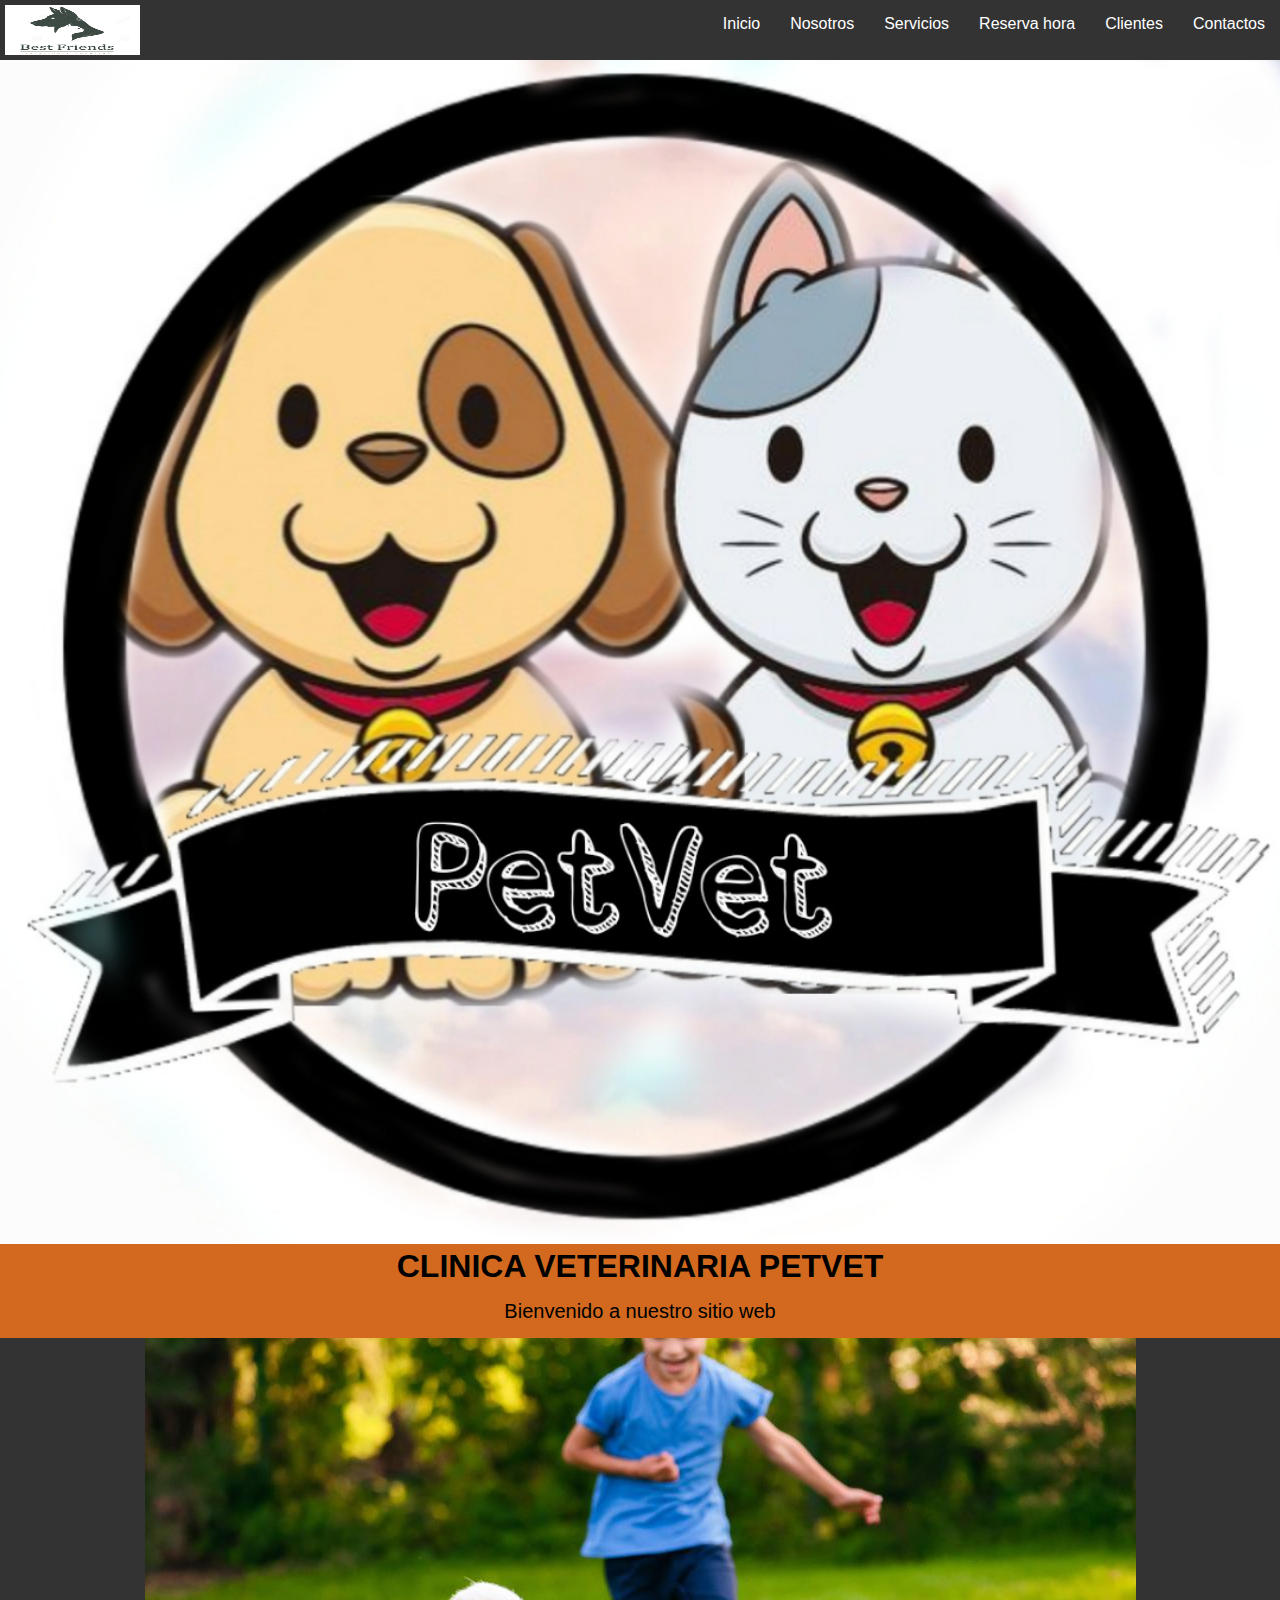
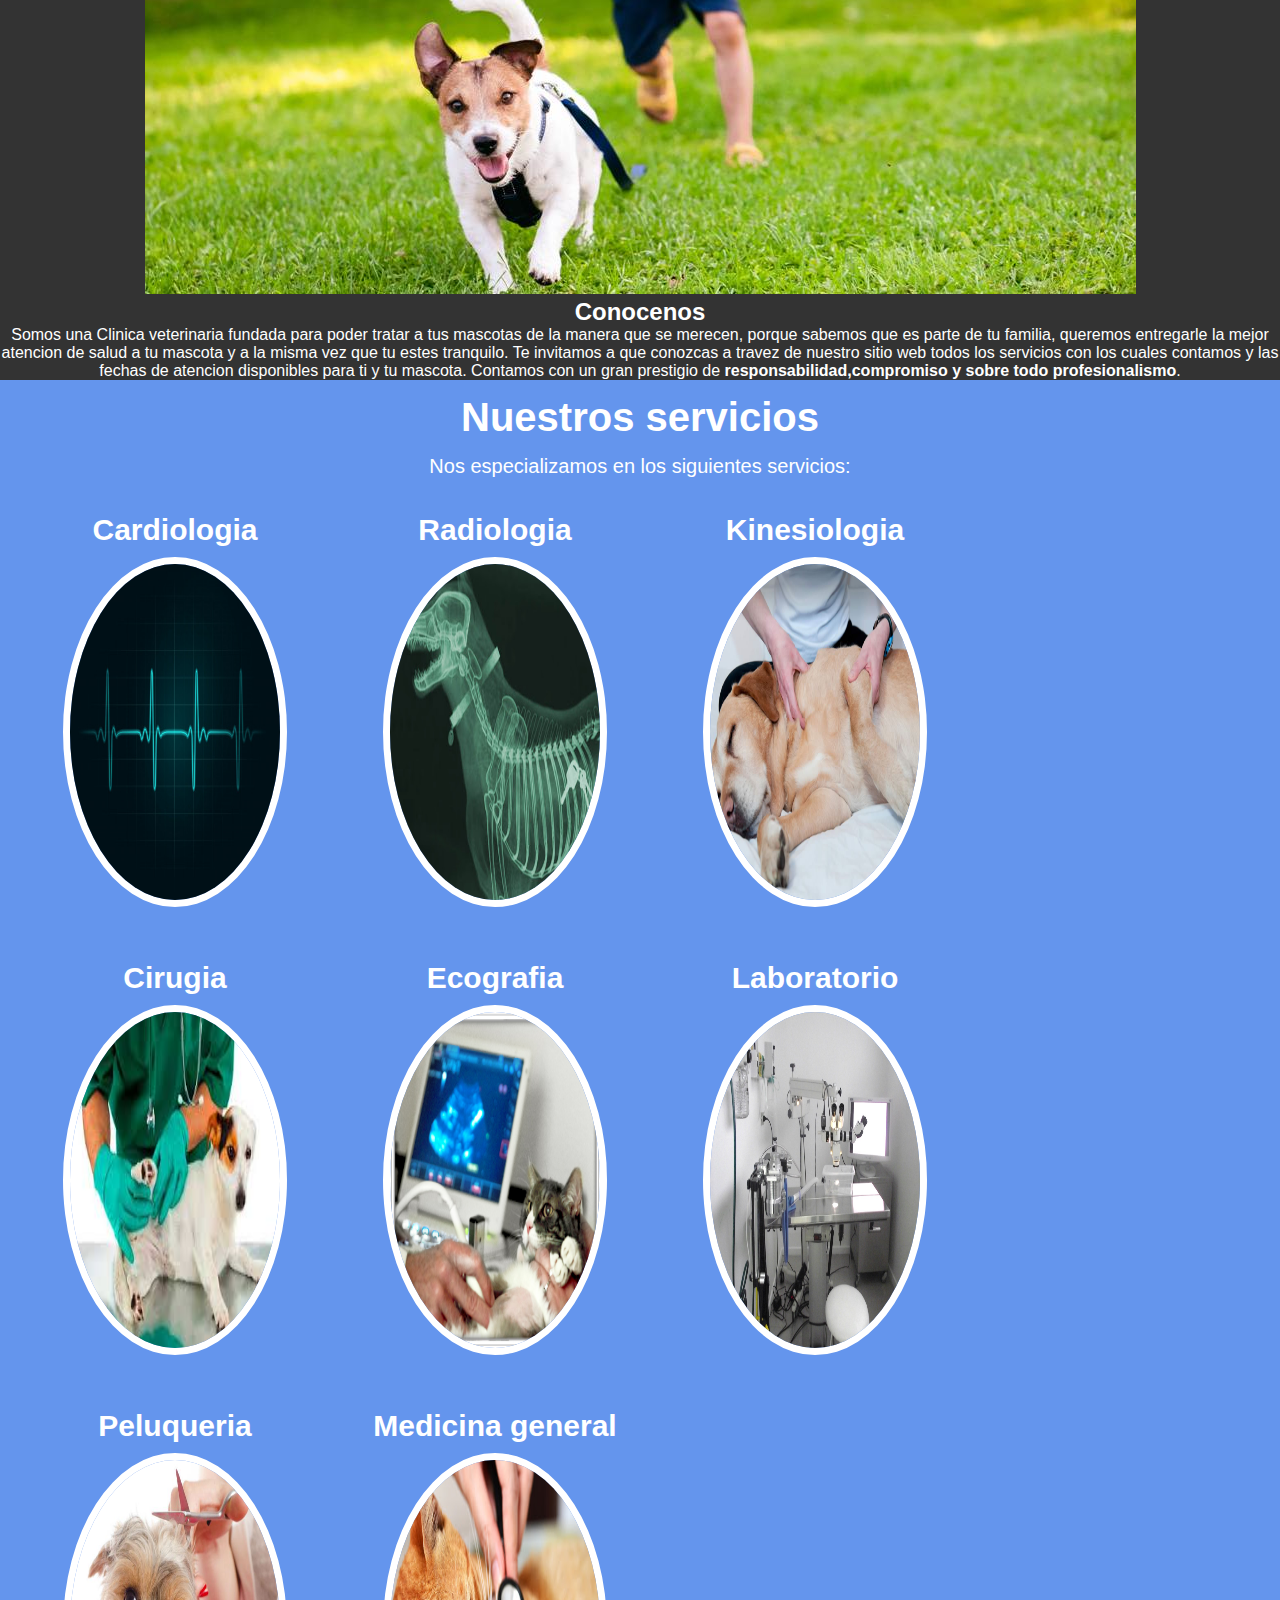
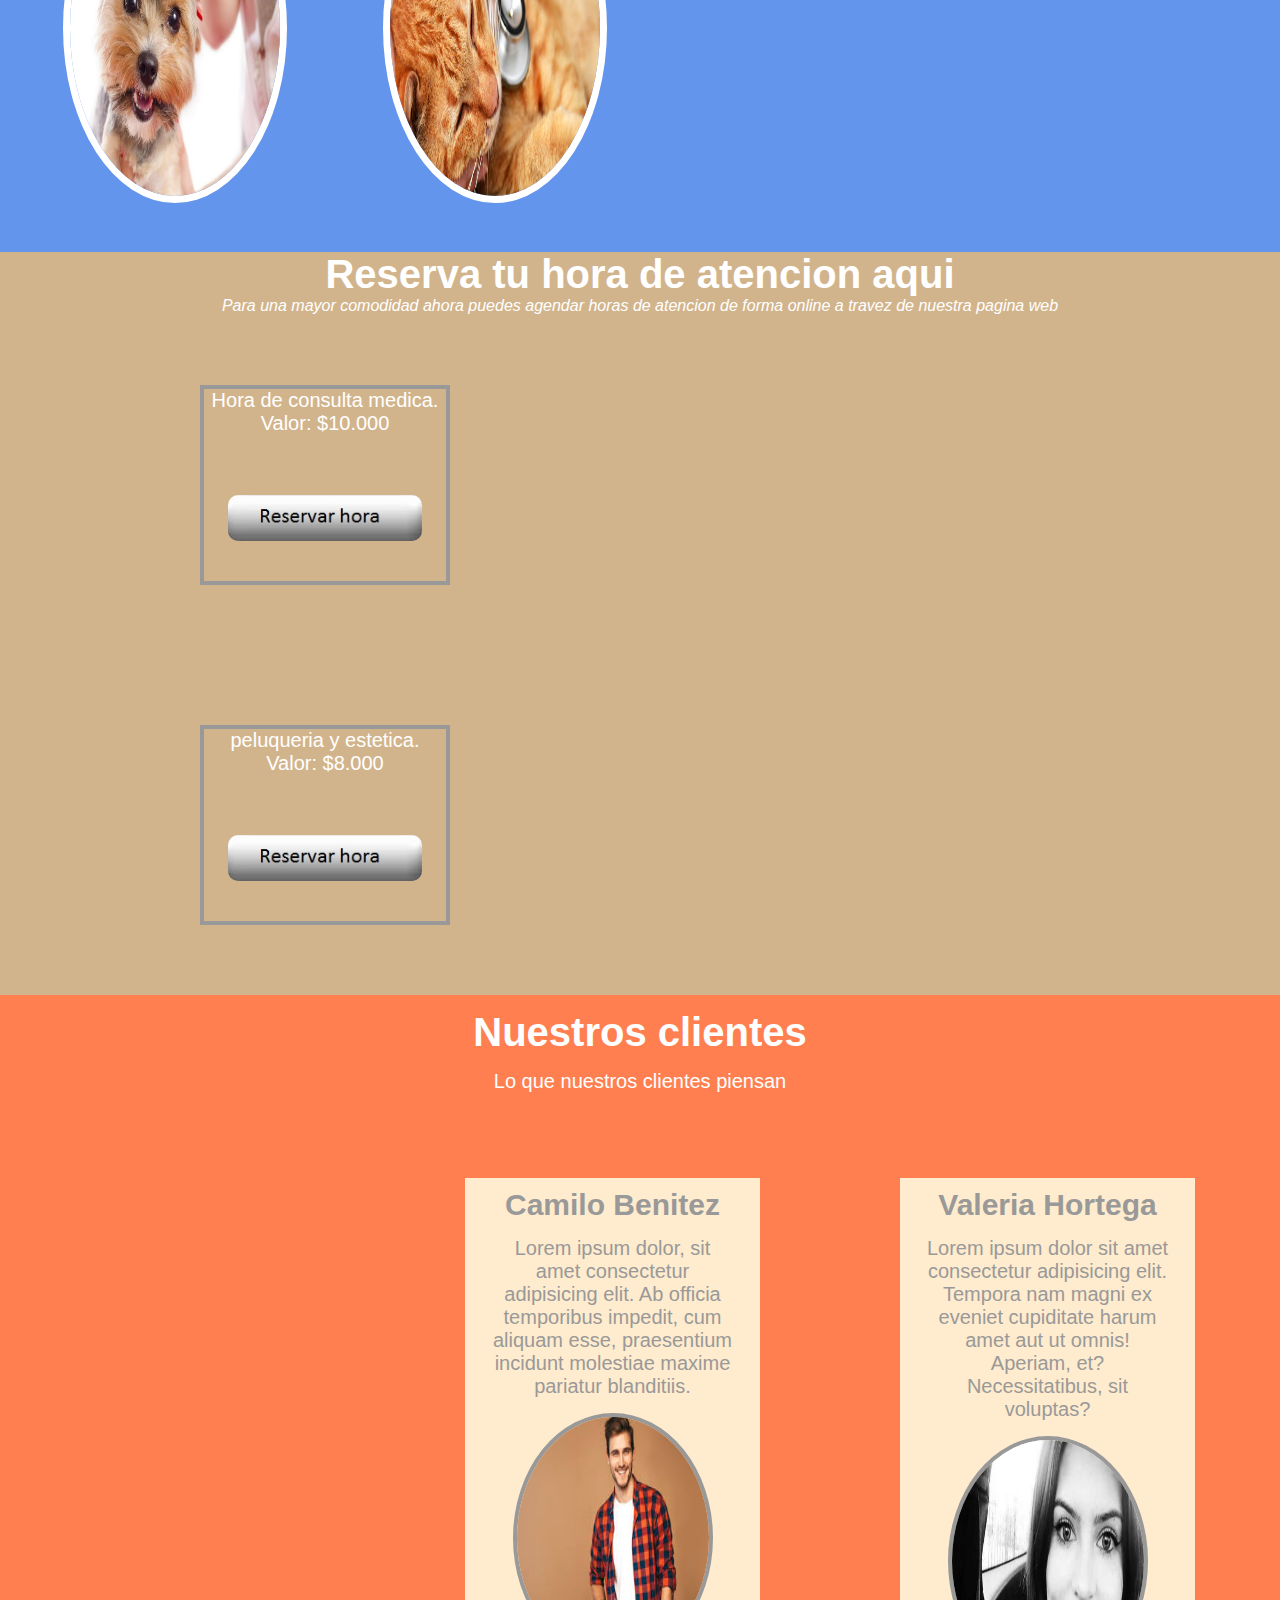
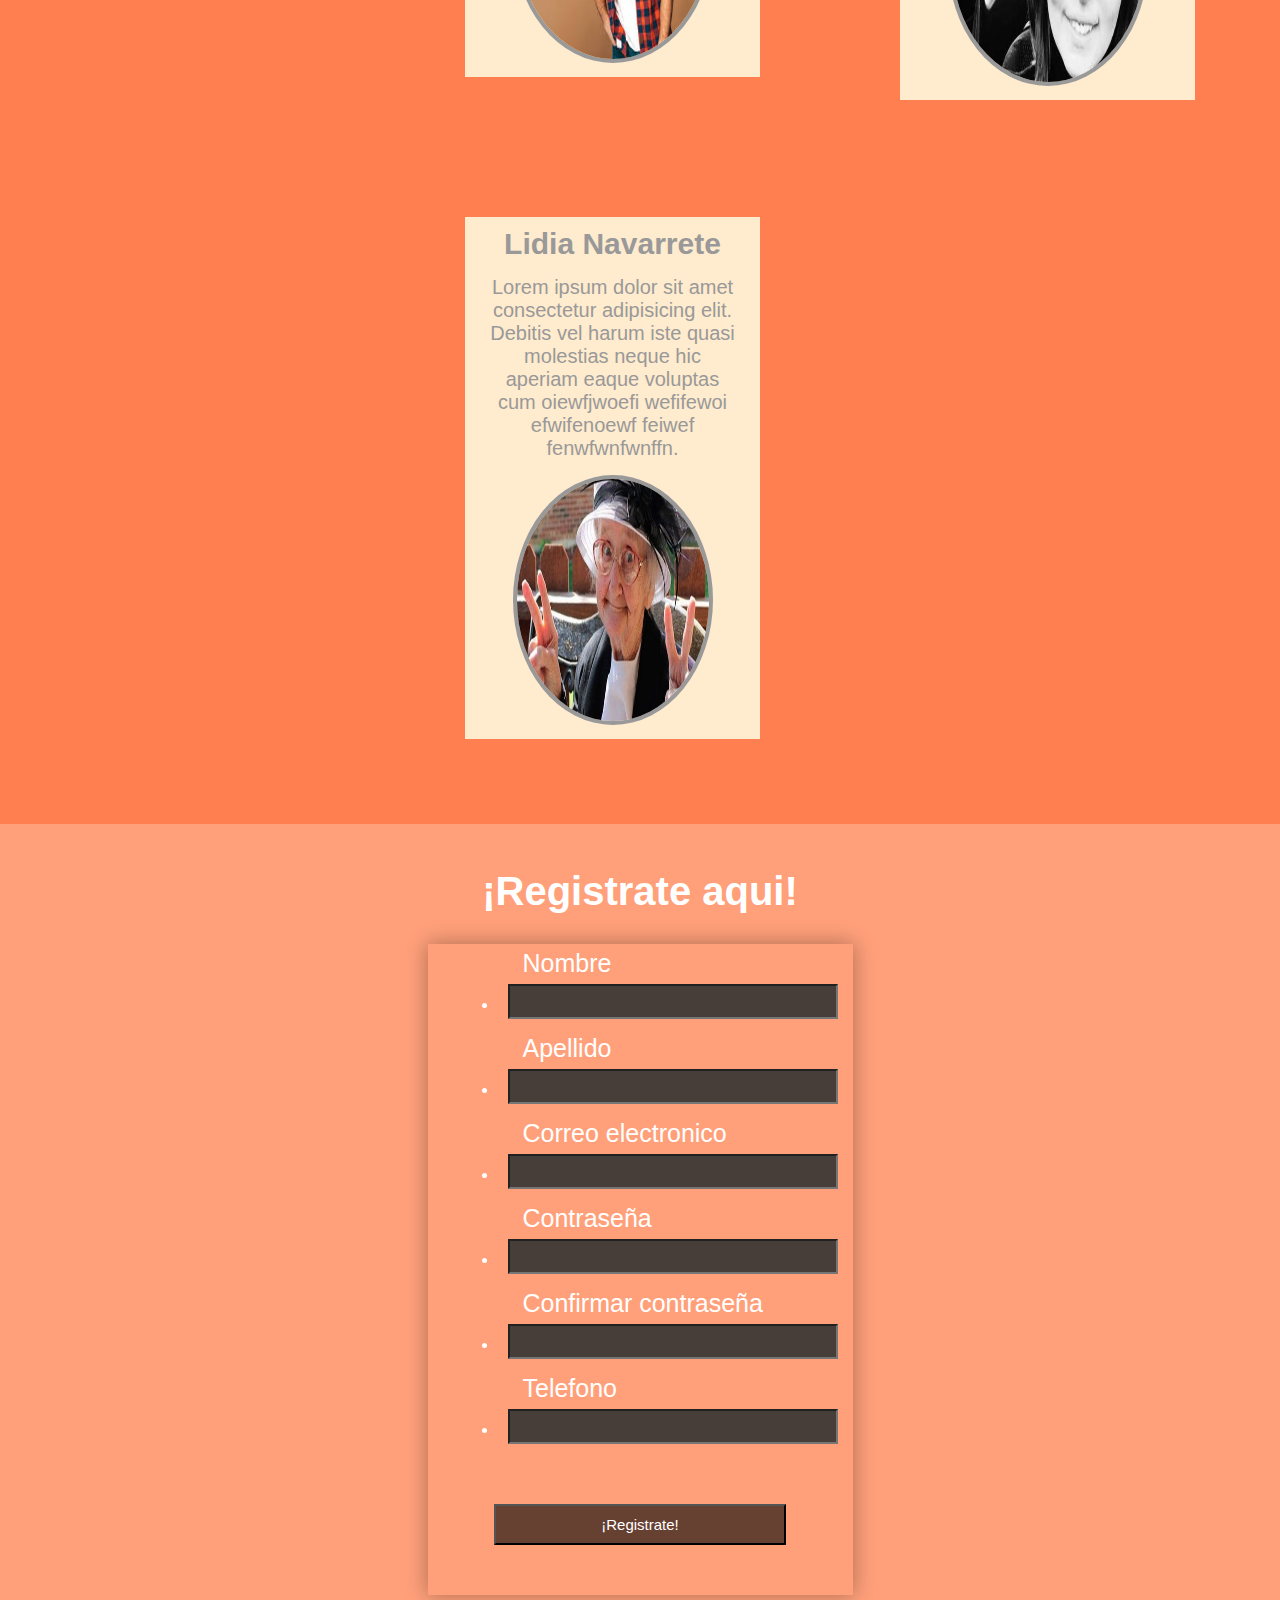
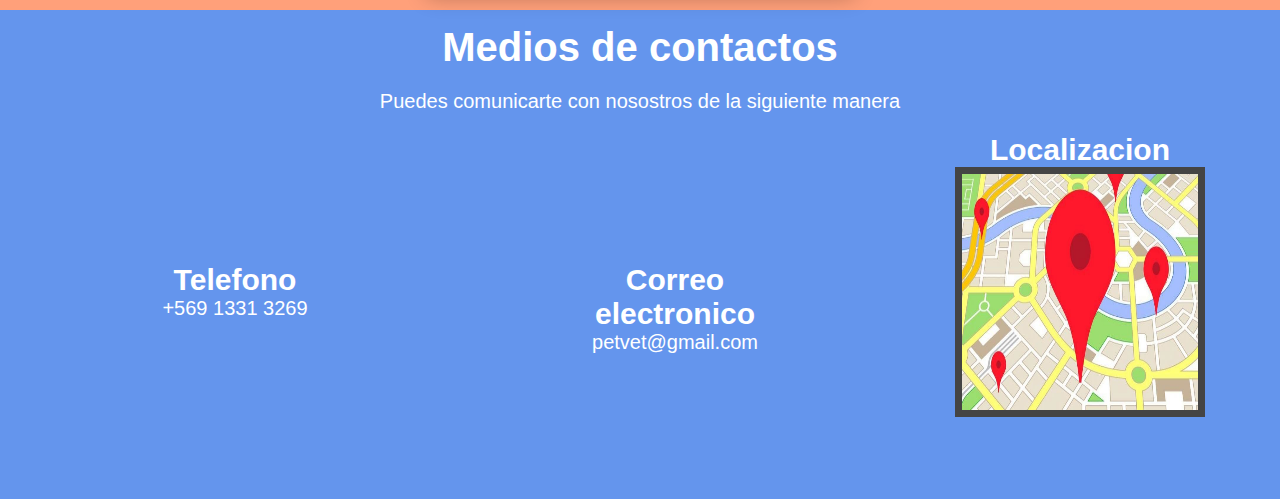
==== index.html @ 35240712 "inicial" ====
<!DOCTYPE html>
<html lang="es">
<head>
    <meta charset="UTF-8">
    <meta name="viewport" content="width=device-width, initial-scale=1.0">
    <link href="https://file.myfontastic.com/QEFpZMmSwvUjf6EHqVMrUZ/icons.css" rel="stylesheet">
    <link rel="stylesheet" href="css/estilos.css">

    <title>Document</title>
</head>
<body>
    <header class="header">  
        <div class="contenedor">
            <img src="img/logo.png" class="logo">
            <span class="icon-menu" id="btn-menu"></span>
            <nav class="nav" id="nav">
                <ul class="menu">
                    <li class="menu__item"><a class="menu__link">Inicio</a></li>
                    <a href="info"></a><li class="menu__item"><a class="menu__link">Nosotros</a></li></a>
                    <li class="menu__item"><a class="menu__link">Servicios</a></li>
                    <li class="menu__item"><a class="menu__link">Reserva hora</a></li>
                    <li class="menu__item"><a class="menu__link">Clientes</a></li>
                    <li class="menu__item"><a class="menu__link">Contactos</a></li>
                </ul>
            </nav>
        </div>
    </header>
    <div class="banner">
        <img src="img/logopetvet.jpeg" class="banner__img">
        <h1 class="banner__titulo">CLINICA VETERINARIA PETVET</h1>
        <P class="banner__txt">Bienvenido a nuestro sitio web</P>
    </div>
    <main class="main">
        <section class="info">
            <div class="contenedor">
                <article class="info__columna">
                    <img src="img/somos.jpg" alt="">
                    <h2 class="info__titulo">Conocenos</h2>
                    <p>Somos una Clinica veterinaria fundada para poder tratar a tus mascotas de la manera que se merecen,
                        porque sabemos que es parte de tu familia, queremos entregarle la mejor atencion de salud a tu mascota
                        y a la misma vez que tu estes tranquilo.
                        Te invitamos a que conozcas a travez de nuestro sitio web todos los servicios con los cuales contamos
                        y las fechas de atencion disponibles para ti y tu mascota. Contamos con un gran prestigio de <b>responsabilidad,compromiso y sobre todo profesionalismo</b>.    </p>
                </article>
            </div>
        </section>
        <section class="servicios">
            <div class="contenedor">
                <h2 class="servicios__titulo">Nuestros servicios</h2>
                <p class="servicios__txt">Nos especializamos en los siguientes servicios:</p>
                <div class="servicios__columna">
                    <h3>Cardiologia</h3>
                     <img src="img/cardiologia.jpg" class="servicios__img">
                </div>
                <div class="servicios__columna">
                    <h3>Radiologia</h3>
                     <img src="img/radiologia.jpg" class="servicios__img">
                </div>
                <div class="servicios__columna">
                    <h3>Kinesiologia</h3>
                     <img src="img/kinesiologia.jpg" class="servicios__img">
                </div>
                <div class="servicios__columna">
                    <h3>Cirugia</h3>
                     <img src="img/cirujia.jpg" class="servicios__img">
                </div>
                <div class="servicios__columna">
                    <h3>Ecografia</h3>
                     <img src="img/ecografia.jpg" class="servicios__img">
                </div>
                <div class="servicios__columna">
                    <h3>Laboratorio</h3>
                     <img src="img/laboratorio.jpg" class="servicios__img">
                </div>
                <div class="servicios__columna">
                    <h3>Peluqueria</h3>
                     <img src="img/peluqueria.jpg" class="servicios__img">
                </div>
                <div class="servicios__columna">
                    <h3>Medicina general</h3>
                     <img src="img/medicina.jpg" class="servicios__img">
                </div>
             </div>
        </section>
        <section class="hora">
            <div class="contenedor">
                <h2 class="hora__titulo">Reserva tu hora de atencion aqui</h2>
                <i>Para una mayor comodidad ahora puedes agendar horas de atencion de forma online a travez de nuestra pagina web</i>
                <div class="hora__tipo">
                    <p class="hora__txt">Hora de consulta medica. Valor: $10.000</p>
                    <a href="medico.html"><img src="img/boton.jpg" class="hora__bot"></a>
                </div>
                <div class="hora__tipo">
                    <p class="hora__txt">peluqueria y estetica. Valor: $8.000</p>
                    <a href="peluqueria.html"><img src="img/boton.jpg" class="hora__bot"></a>
                </div>
            </div>
        </section>
        <section class="clientes">
            <div class="contenedor">
                <h2 class="clientes__titulo">Nuestros clientes</h2>
                <p class="clientes__txt">Lo que nuestros clientes piensan</p>
                <div class="clientes__columna">
                    <h3>Valeria Hortega</h3>
                    <p class="clientes__txt">Lorem ipsum dolor sit amet consectetur adipisicing elit. Tempora nam magni ex eveniet cupiditate harum amet aut ut omnis! Aperiam, et? Necessitatibus, sit voluptas?</p>
                    <img src="img/mujer.jpg" class="clientes__img">
                </div>
                <div class="clientes__columna">
                    <h3>Camilo Benitez</h3>
                    <p class="clientes__txt">Lorem ipsum dolor, sit amet consectetur adipisicing elit. Ab officia temporibus impedit, cum aliquam esse, praesentium incidunt molestiae maxime pariatur blanditiis.</p>
                    <img src="img/hombre.jpg" class="clientes__img">
                </div>
                <div class="clientes__columna">
                    <h3>Lidia Navarrete</h3>
                    <p class="clientes__txt">Lorem ipsum dolor sit amet consectetur adipisicing elit. Debitis vel harum iste quasi molestias neque hic aperiam eaque voluptas cum oiewfjwoefi wefifewoi efwifenoewf feiwef fenwfwnfwnffn.</p>
                    <img src="img/abuelita.jpg" class="clientes__img">
                </div>
            </div>
        </section>
        <section class="registro">
            <div class="contenedor">
                <h2 class="registro__titulo">¡Registrate aqui!</h2>
                <form action="" method="POST" class="registro__form">
                    <ul>
                        <li>
                            <label for="nombre" class="registro__label">Nombre</label>
                            <input type="text" id="name" name="nombre" class="registro__input" autocomplete="off" required>
                        </li>
                        <li>
                            <label for="apellido" class="registro__label">Apellido</label>
                            <input type="text" id="apellido" name="apellido" class="registro__input" autocomplete="off" required> 
                        </li>
                        <li>
                            <label for="correo" class="registro__label">Correo electronico</label>
                            <input type="text" id="correo" name="correo" class="registro__input" autocomplete="off" required>
                        </li>
                        <li>
                            <label for="contraseña" class="registro__label">Contraseña</label>
                            <input type="password" id="contraseña" name="contraseña" class="registro__input" autocomplete="off" required>
                        </li>
                        <li>
                            <label for="contraseña" class="registro__label">Confirmar contraseña</label>
                            <input type="password" id="confirmar_contraseña" name="confirmar_contraseña" class="registro__input" autocomplete="off" required>
                        </li>
                        <li>
                            <label for="telefono" class="registro__label">Telefono</label>
                            <input type="text" id="telefono" name="telefono" class="registro__input" autocomplete="off" required>
                        </li>
                    </ul>
                    <div>
                        <button type="submit" class="registro__boton">¡Registrate!</button>
                    </div>
                </form>
            </div>
        </section>
    </main>
    <footer class="contactos">
        <h2 class="contactos__titulo">Medios de contactos</h2>
        <p class="contactos__txt">Puedes comunicarte con nosostros de la siguiente manera</p>
        <div class="contactos__info">
            <h4>Telefono</h4>
            <p class="contacto__comu">+569 1331 3269</p>
        </div>
        <div class="contactos__info">
            <h4>Correo electronico</h4>
            <p class="contacto__comu">petvet@gmail.com</p>
        </div>
        <div class="contactos___info">
            <h4>Localizacion</h4>
            <img src="img/ubicacion.jpeg" class="contactos__img">
        </div>
    </footer>
    <script src="js/menu.js"></script>
    
</body>
</html>
---- css/estilos.css ----
*{
    margin: 0;
    box-sizing: border-box;
}
body{
    font-family: sans-serif;
}
.main img{
    max-width: 80%;

}
.logo{
    width: 135px;
    height: 50px;
}
.contenedor{
    width: 100%;
    margin: auto;
}


.header{
    height: 60px;
    background: #333333;
}
.header .contenedor{
    display: flex;
    justify-content: space-between;
}
.logo, .icon-menu{
    margin: 5px;
    color: #ffffff;
}
.icon-menu{
    display: block;
    width: 40px;
    height: 40px;
    font-size: 30px;
    background: #999999;
    text-align: center;
    line-height: 45px;
    border-radius: 5px;
    cursor: pointer;
}
.nav{
    position: absolute;
    top: 60px;
    left: -100%;
    width: 100%;
    z-index: 100;
    transition: all 0.5s;
}
.menu{
    list-style: none;
    padding: 0;
    margin: 0;
    height: 60px;
}
.menu__link{
    display: block;
    padding: 15px;
    background: rgba(51, 51, 51, 0.9);
    color: #ffffff;
    height: 60px;
    border-bottom: 1px solid #ffffff;
}
.menu__link:hover{
    background: #434343;
    padding: 0  ;
}
.muestrate{
    left: 0;
}


.banner img{
    width: 100%;
}
.banner{
    position: relative;
    background: chocolate;

}
.banner .banner__img{
    background: chocolate;
}
.banner .contenedor{
    position: absolute;
    top: 50%;
    left: 50%;
    transform: translateX(-50%) translateY(-50%);
    text-align: center;
    width: 100%;
    color: #ffffff;
}
.banner .banner__txt{
    padding: 15px;
    font-size: 20px;
    text-align: center;
}
.banner .banner__titulo{
    text-align: center;
}


.info{
    background: #333333;
    color: #ffffff;
    text-align: center;
    margin-top: -2px;

}
.info__img{
    border-radius: 50%;
    border: 7px solid #444444;
}
.info__txt{
    text-align: justify;
    padding: 15px;
}


.servicios{
    background: cornflowerblue;
    color: #ffffff;
    text-align: center;
    padding: 15px;
    overflow: hidden;
    
}
.servicios h3{
    font-size: 30px;
    
}
.servicios .servicios__titulo{
    font-size: 40px;

}
.servicios .servicios__txt{
    text-align: center;
    padding: 15px;
    font-size: 20px;
}

.servicios  .servicios__img{
    border-radius: 50%;
    border: 7px solid #ffffff; 
    width: 350px;
    height: 350px;
    margin: 10px;
    text-align: center;
}
.servicios .servicios__columna{
    float: left;
    padding: 10px;
    color: #ffffff;
    width: 300px;
    margin: 10px;
    text-align: center;

}


.hora{
    background: tan;
    color: #ffffff;
    text-align: center;
    overflow: hidden;
}
.hora .hora__titulo{
    font-size: 40px;
}
.hora .hora__tipo{
    float: left;
    font-size: 20px;
    border: 4px solid #999999;
    width: 250px;
    height: 200px;
    margin: 70px 200px;
    text-align: center;
}
.hora .hora__bot{
    font-size: 15px;
    margin: 60px 23px;
    border-radius: 10px;
}

.clientes{
    background: coral;
    color: #ffffff;
    text-align: center;
    padding: 15px;
    overflow: hidden;
}
.clientes h3{
    font-size: 30px;
}
.clientes .clientes__titulo{
    font-size: 40px;
}
.clientes .clientes__txt{
    
    padding: 15px;
    font-size: 20px;
}
.clientes .clientes__img{
    border-radius: 60%;
    border: 4px solid #999999;
    width: 200px;
    height: 250px;
}
.clientes .clientes__txt{
    font-size: 20px;
}

.clientes .clientes__columna{
    float: right;
    padding: 10px;
    color: #999999;
    width: 295px;
    margin: 70px;
    background: blanchedalmond;
    
}



.registro{
    background: lightsalmon;
    color: #ffffff;
    text-align: center;
    padding: 15px;
}
.registro .registro__titulo{
    font-size: 40px;
    margin: 30px;
}
.registro .registro__input{
    font-size: 25px;
    margin: 10px;
    text-align: center;
    margin-bottom: 40px;
    background: rgba(51, 51, 51, 0.9);
    color: #ffffff;
    
}

.registro .registro__label{
    font-size: 25px;
    margin: 10px;
    text-align: center;
    padding: 15px;
    position: absolute;
    margin-top: -40px;
    
    padding-left: 15px;
   
}
.registro .registro__boton{
    font-size: 15px;
    background: rgba(0, 0, 0,  0.6);
    margin: 20px;
     width: 80%;
    padding: 10px 20px;
    cursor: pointer;
    color: #ffffff;
    
}
.registro .registro__form{
    padding: 30px;
    margin: auto;
    width: 95%;
    max-width: 425px; 
    box-shadow: 0 0 20px 1px rgba(0, 0, 0,  0.3);
    position: relative;
}


.contactos{
    background: cornflowerblue;
    color: #ffffff;
    text-align: center;
    padding: 15px;
    overflow: hidden;
}
.contactos h4{
    font-size: 30px;
}
.contactos .contactos__img{
    border: 7px solid #444444;
    width: 250px;
    height: 250px;
}
.contactos .contactos__info{
    float: left;
    padding: 10px;
    color: #ffffff;
    width: 200px;
    margin: 120px;
}
.contactos .contacto__comu{
    font-size: 20px;
}   
.contactos .contactos__titulo{
    font-size: 40px;

}
.contactos .contactos__txt{
    font-size: 20px;
    padding: 20px;
}

@media(min-width:1024px){
    .nav{
        position: static;
        width: auto;
    }
    .menu{
        display: flex;
    }
    .icon-menu{
        display: none;

    }
    .menu__link{
        border: none;
    } 

    
}
.hora-medico{
    background: darkseagreen;
    text-align: center;
    color: #ffffff;
    padding: 15px;
    font-size: 40px;
}
.medico-datos{
    background: lightskyblue;
    text-align: center;
    color: #444444;
    padding: 15px;
    font-size: 30px;
}
.medico-datos .registro__form{
    padding: 30px;
    margin: auto;
    width: 95%;
    max-width: 425px; 
    box-shadow: 0 0 20px 1px rgba(0, 0, 0,  0.3);
    position: relative;  
}
.medico-datos .formulario__titulo{
    text-align: center;
    margin-top: 0;
    color: rgba(0, 0, 0,  0.3);
}

.medico-datos .registro__input{
    font-size: 25px;
    text-align: center;
    margin: 10px;   
}
.medico-datos .registro__label{
    font-size: 25px;
    text-align: center;
    margin: 10px;
}
.medico-datos .formulario__submit{
    width: 100%;
    font-size: 17px;
}


.medico-bot{
    background: darksalmon;
    text-align: center;
    padding: 15px;
    border: rgba(0, 0, 0,  0.3);
    
}
.medico-bot .medico__img{
    border-radius: 10px;
    width: 300px;
    height: 80px;
    margin: 10px;
}



.hora-peluqueria{
    background: darkseagreen;
    text-align: center;
    color: #ffffff;
    font-size: 40px;
    padding: 15px;
}
.datos-peluqueria{
     background: lightskyblue;
    text-align: center;
    color: #444444;
    padding: 15px;
    font-size: 30px;
}

.datos-peluqueria .registro__form{
    padding: 30px;
    margin: auto;
    width: 95%;
    max-width: 425px; 
    box-shadow: 0 0 20px 1px rgba(0, 0, 0,  0.3);
    position: relative;
}
.datos-peluqueria .registro__label{
    font-size: 25px;
    text-align: center;
    margin: 10px;
}
.datos-peluqueria .registro__input{
    font-size: 25px;
    text-align: center;
    margin: 10px;   
}
.datos-peluqueria .formulario__submit{
    width: 100%;
    font-size: 17px;
    
}
.peluqueria__boton{
    background: darksalmon;
    text-align: center;
    padding: 15px;
    border: rgba(0, 0, 0,  0.3);
}
.peluqueria__boton .peluqueria__img{
    border-radius: 10px;
    width: 300px;
    height: 80px;
    margin: 10px;
}
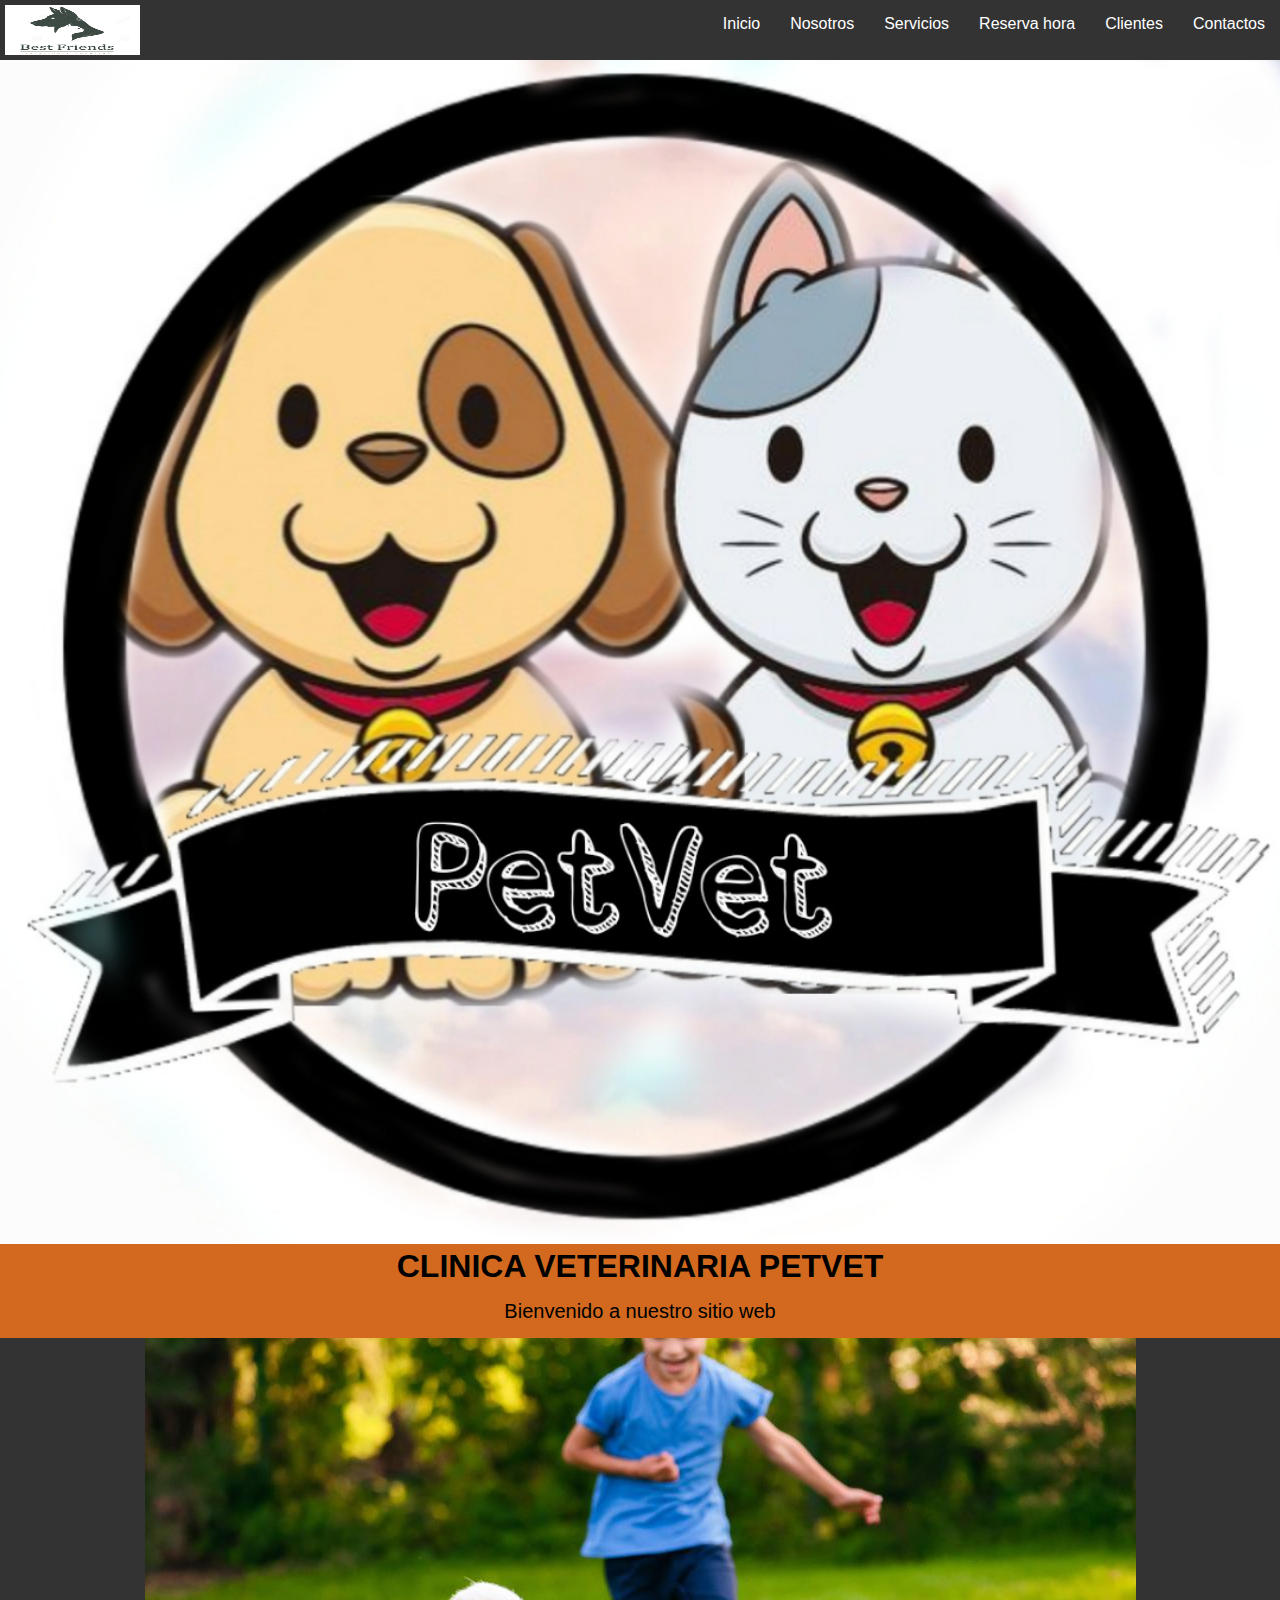
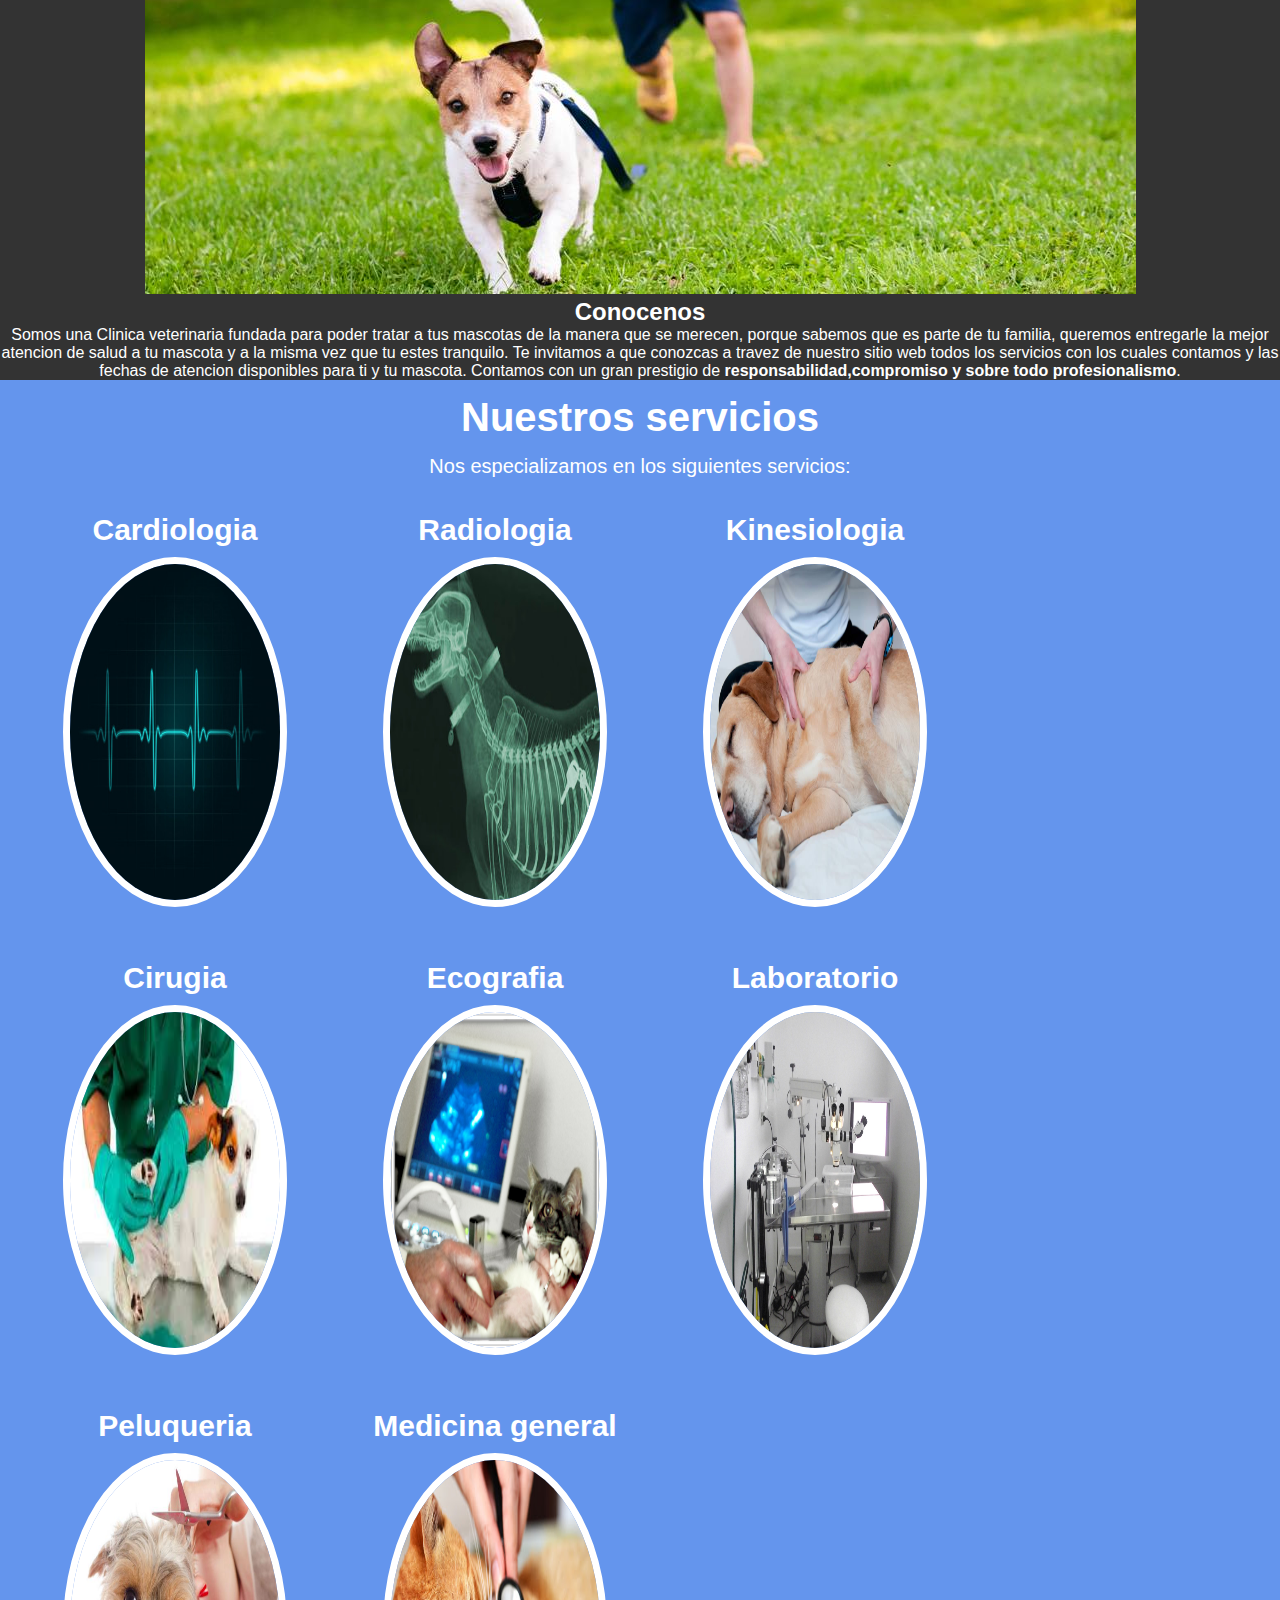
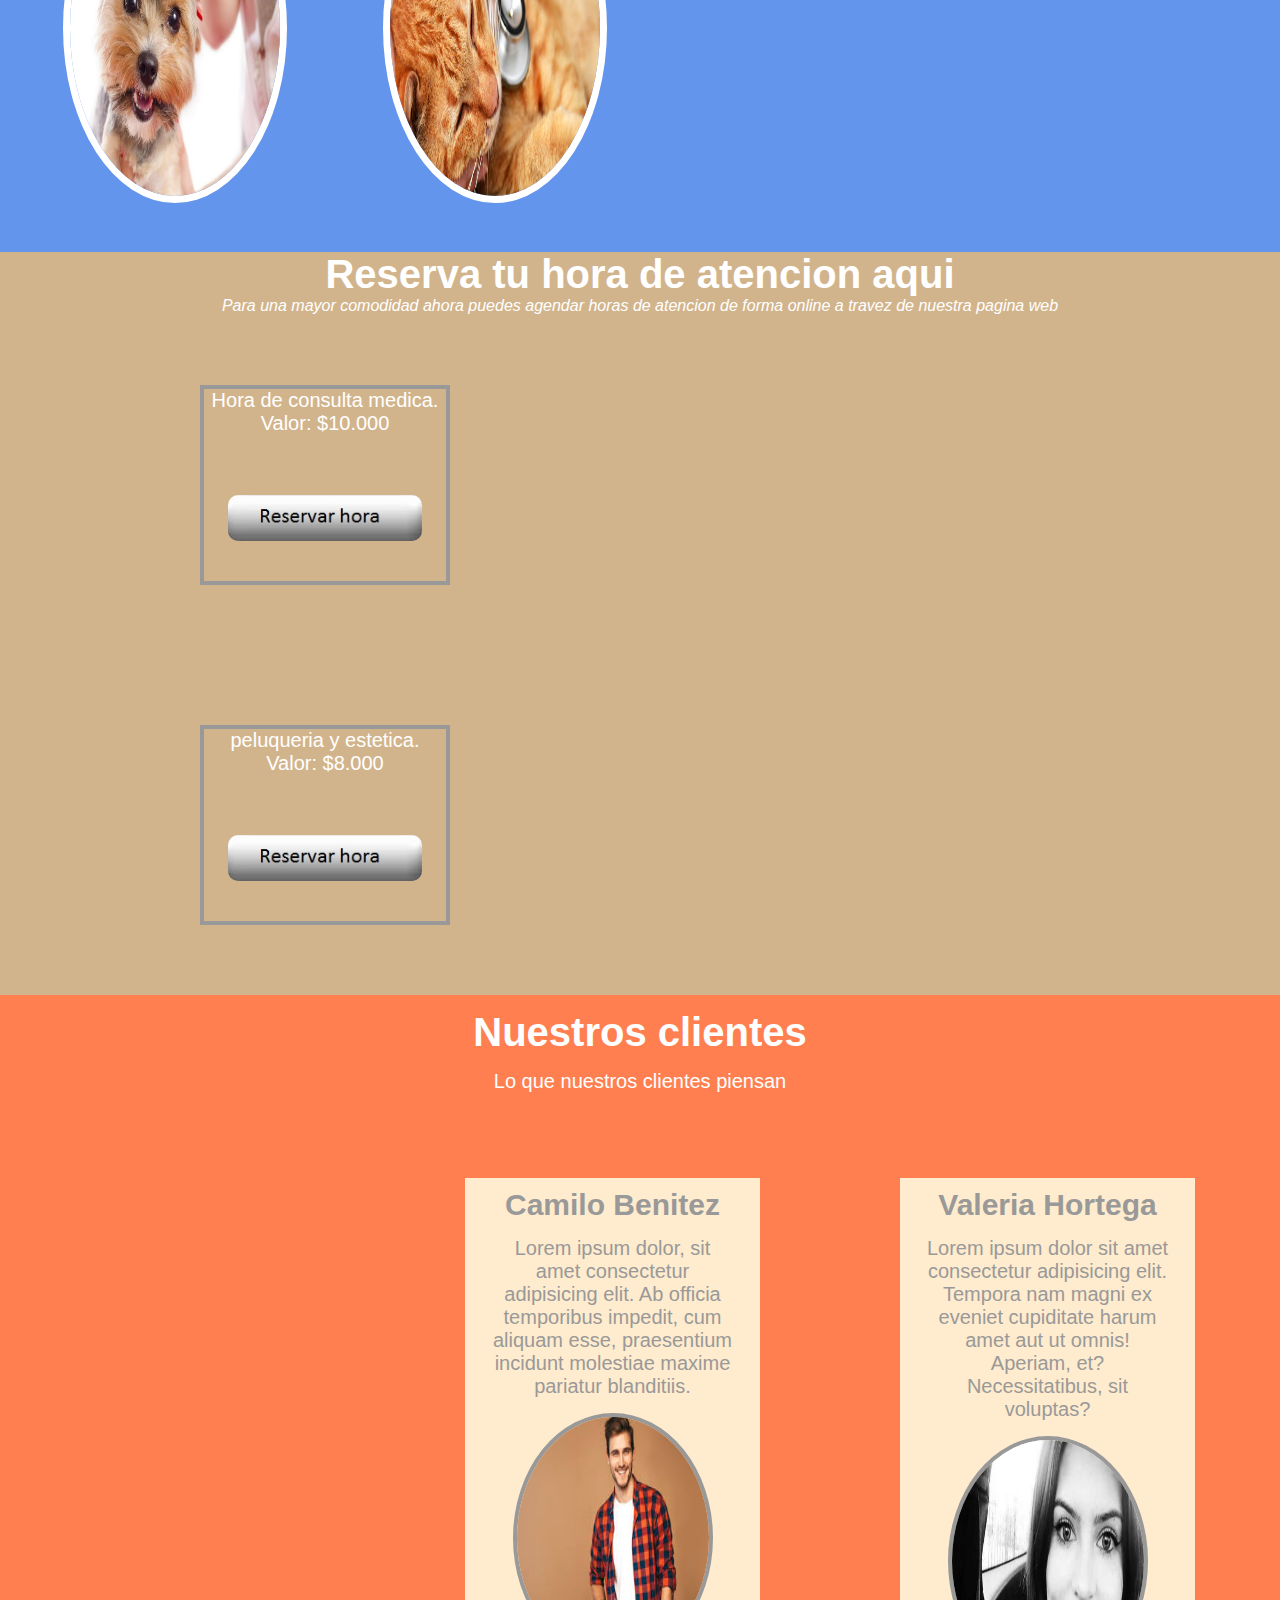
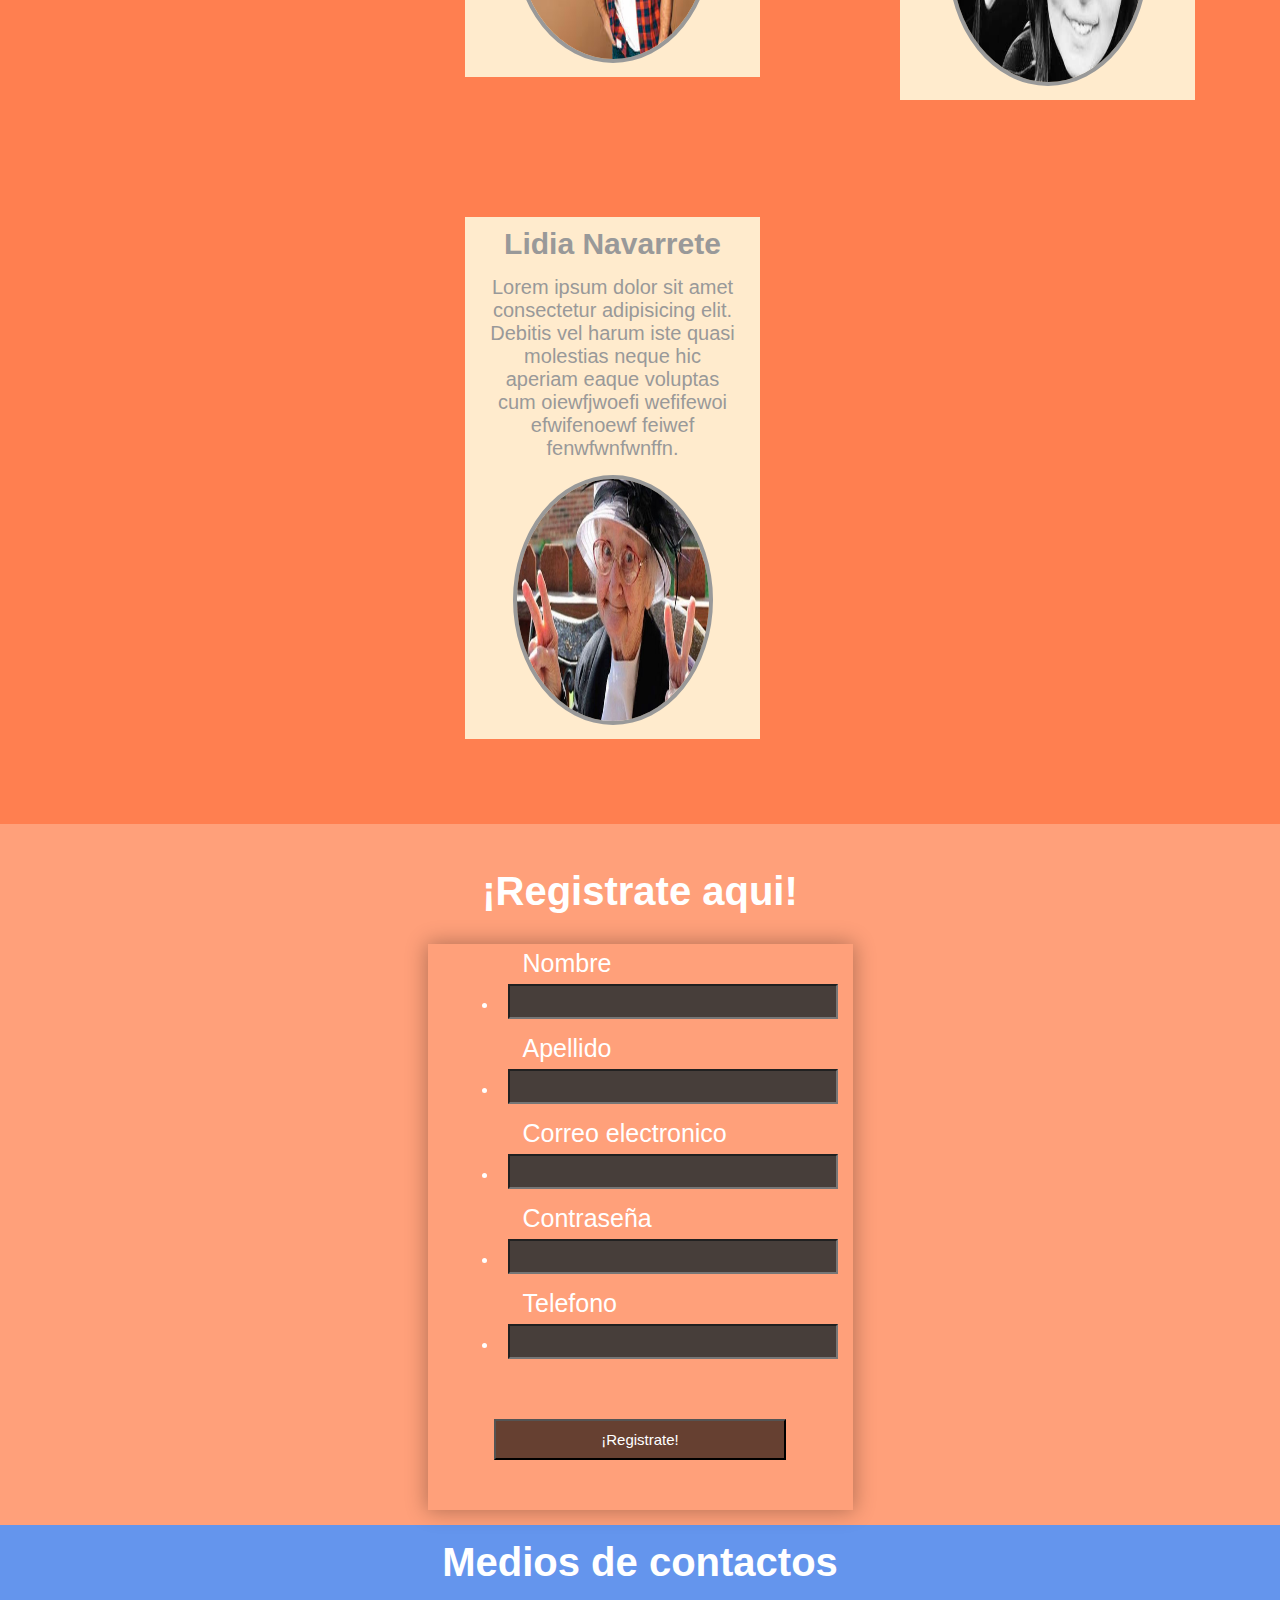
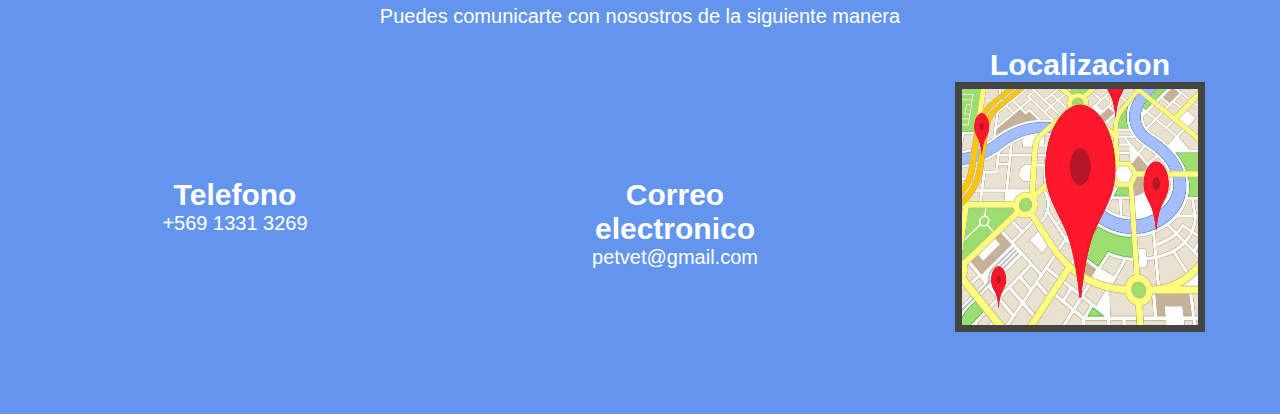
==== commit 92e99e77: "termino publicado en github y azure" ====
--- a/index.html
+++ b/index.html
@@ -1,3 +1,4 @@
+
 <!DOCTYPE html>
 <html lang="es">
 <head>
@@ -5,7 +6,8 @@
     <meta name="viewport" content="width=device-width, initial-scale=1.0">
     <link href="https://file.myfontastic.com/QEFpZMmSwvUjf6EHqVMrUZ/icons.css" rel="stylesheet">
     <link rel="stylesheet" href="css/estilos.css">
-
+    <script src="js/validacion.js"></script>
+    <script type="text/javascript" src="jquery/jquery-3.5.1.min.js"></script>
     <title>Document</title>
 </head>
 <body>
@@ -117,34 +119,31 @@
                 </div>
             </div>
         </section>
+        
         <section class="registro">
             <div class="contenedor">
                 <h2 class="registro__titulo">¡Registrate aqui!</h2>
-                <form action="" method="POST" class="registro__form">
+                <form action="index.php" method="POST" class="registro__form" onsubmit="return validar();">
                     <ul>
                         <li>
-                            <label for="nombre" class="registro__label">Nombre</label>
-                            <input type="text" id="name" name="nombre" class="registro__input" autocomplete="off" required>
+                            <label for="nombree" class="registro__label">Nombre</label>
+                            <input type="text" id="nombre" name="nombre" class="registro__input" autocomplete="off" >
                         </li>
                         <li>
-                            <label for="apellido" class="registro__label">Apellido</label>
-                            <input type="text" id="apellido" name="apellido" class="registro__input" autocomplete="off" required> 
+                            <label for="apellidooo" class="registro__label">Apellido</label>
+                            <input type="text" id="apellido" name="apellido" class="registro__input" autocomplete="off" > 
                         </li>
                         <li>
-                            <label for="correo" class="registro__label">Correo electronico</label>
-                            <input type="text" id="correo" name="correo" class="registro__input" autocomplete="off" required>
+                            <label for="correoo" class="registro__label">Correo electronico</label>
+                            <input type="text" id="correo" name="correo" class="registro__input" autocomplete="off" >
                         </li>
                         <li>
-                            <label for="contraseña" class="registro__label">Contraseña</label>
-                            <input type="password" id="contraseña" name="contraseña" class="registro__input" autocomplete="off" required>
+                            <label for="contraseñaa" class="registro__label">Contraseña</label>
+                            <input type="password" id="contraseña" name="contraseña" class="registro__input" autocomplete="off" >
                         </li>
                         <li>
-                            <label for="contraseña" class="registro__label">Confirmar contraseña</label>
-                            <input type="password" id="confirmar_contraseña" name="confirmar_contraseña" class="registro__input" autocomplete="off" required>
-                        </li>
-                        <li>
-                            <label for="telefono" class="registro__label">Telefono</label>
-                            <input type="text" id="telefono" name="telefono" class="registro__input" autocomplete="off" required>
+                            <label for="telefonoo" class="registro__label">Telefono</label>
+                            <input type="text" id="telefono" name="telefono" class="registro__input" autocomplete="off" >
                         </li>
                     </ul>
                     <div>
@@ -173,4 +172,5 @@
     <script src="js/menu.js"></script>
     
 </body>
-</html> +
+</html> 
--- a/css/estilos.css
+++ b/css/estilos.css
@@ -437,4 +437,178 @@
     width: 300px;
     height: 80px;
     margin: 10px;
+}
+
+
+.pago{
+    background: darksalmon;
+    color: #333333;
+    text-align: center;
+    padding: 15px;
+    font-size: 40px;
+
+}
+.tipos__pago{
+    background: cornflowerblue;
+    color: #333333;
+    text-align: center;
+    padding: 15px;
+    font-size: 30px;
+    
+}
+.tipos__pago .tipo__tarjeta{
+    padding: 40px;
+
+    
+}
+.tipos__pago .boton__tarjeta{
+        border-radius: 10px;
+        width: 300px;
+        height: 80px;
+        margin: 10px;
+    
+}
+.pie{
+    background: darkseagreen;
+    text-align: center;
+    padding: 16px;
+
+}
+.pie .btn_opcion{
+    border-radius: 12px;
+    width: 300px;
+    height: 80px;
+    margin: 10px;
+
+ }
+
+
+ .tarjeta__credito{
+    background: lightsalmon;
+    color: #ffffff;
+    text-align: center;
+    padding: 15px;
+ }
+ .tarjeta__credito .credito__titulo{
+     font-size: 40px;
+     padding: 25px;
+ }
+ .tarjeta__credito .credito_subtitulo{
+     font-size: 25px;
+     padding: 20px;
+ }
+ .tarjeta__credito .datos__from{
+    padding: 30px;
+    margin: auto;
+    width: 95%;
+    max-width: 425px; 
+    
+    
+}
+.tarjeta__credito .datos__label{
+    font-size: 25px;
+    margin: 10px;
+    text-align: center;
+    padding: 15px;
+    position: absolute;
+    margin-top: -40px;
+    
+    padding-left: 15px;
+}
+.tarjeta__credito .datos__input{
+    font-size: 25px;
+    margin: 10px;
+    text-align: center;
+    margin-bottom: 40px;
+    background: rgba(51, 51, 51, 0.4);
+    color: #ffffff;
+}
+.tarjeta__credito .btn__credito{
+    font-size: 15px;
+    background: rgba(0, 0, 0,  0.6);
+    margin: 20px;
+     width: 80%;
+    padding: 10px 20px;
+    cursor: pointer;
+    color: #ffffff;
+}
+
+.foot{
+    background: gray;
+    padding: 15px;
+    overflow: hidden;
+}
+.foot .btn__accion{
+    
+    border-radius: 12px;
+    width: 300px;
+    height: 80px;
+    margin: 10px;
+    margin-left: 160px;
+    margin-right: 160px;
+
+}
+
+.debito{
+    background: cornflowerblue;
+    text-align: center;
+    color: #ffffff;
+    padding: 15px;
+}
+.debito .titulo{
+    font-size: 40px;
+    padding: 25px;
+    
+}
+.debito .subtitulo{
+    font-size: 25px;
+     padding: 20px;
+}
+.debito .formulario__debito{
+    padding: 30px;
+    margin: auto;
+    width: 95%;
+    max-width: 425px; 
+}
+.debito .datos__label{
+    font-size: 25px;
+    margin: 10px;
+    text-align: center;
+    padding: 15px;
+    position: absolute;
+    margin-top: -40px;
+    
+    padding-left: 15px;
+}
+.debito .datos__input{
+    font-size: 25px;
+    margin: 10px;
+    text-align: center;
+    margin-bottom: 40px;
+    background: rgba(51, 51, 51, 0.4);
+    color: #ffffff;
+}
+.debito .btn_debito{
+    font-size: 15px;
+    background: rgba(0, 0, 0,  0.6);
+    margin: 20px;
+     width: 80%;
+    padding: 10px 20px;
+    cursor: pointer;
+    color: #ffffff;
+}
+
+.salida{
+    background:coral;
+    padding: 30px;
+    overflow: hidden;
+}
+.salida .salida__img{
+    border-radius: 12px;
+    width: 300px;
+    height: 80px;
+    margin: 10px;
+    margin-left: 150px;
+    margin-right: 150px;
+
 }